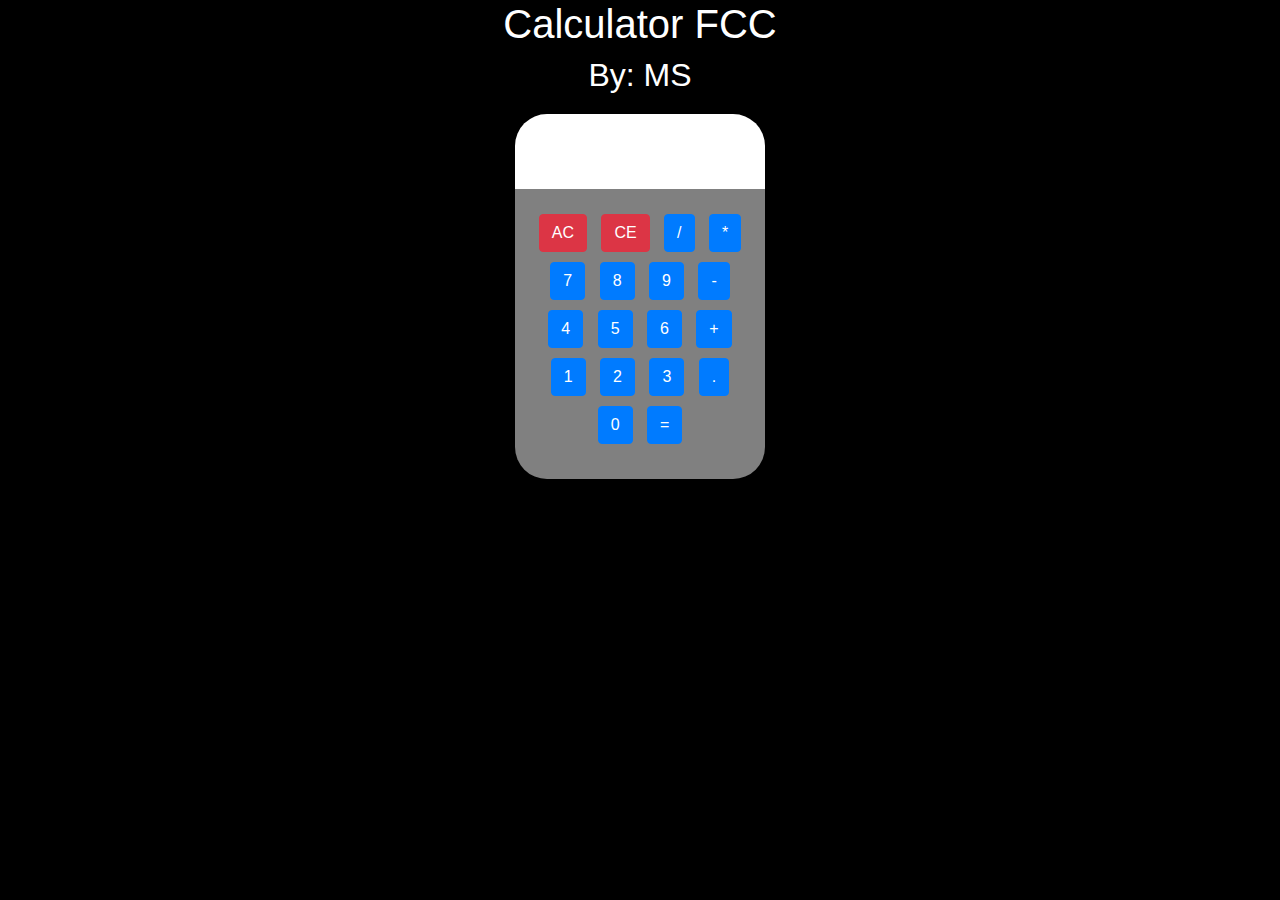
==== index1.html @ 23b69820 "calculator works, missing verification" ====
<!DOCTYPE html>
<html lang="en">
<head>
    <title>FCC Calculator</title>
    <link rel="stylesheet" href="https://maxcdn.bootstrapcdn.com/bootstrap/4.0.0/css/bootstrap.min.css" >
    <link rel="stylesheet" href="style.css">
</head>
<body class="body">

    <div class="text-center">
        <h1>Calculator FCC</h1>
        <h2>By: MS</h2>
    </div>
    <div id="calcOutput">
        <span id="show"></span>
        <hr>
    </div>
    <div class="text-center" id="calculator">
        <a href="#" class="btn btn-danger pressed">AC</a>
        <a href="#" class="btn btn-danger pressed">CE</a>
        <a href="#" class="btn btn-primary pressed" >/</a>
        <a href="#" class="btn btn-primary pressed" >*</a>
        <br>
        <a href="#" class="btn btn-primary pressed" >7</a>
        <a href="#" class="btn btn-primary pressed" >8</a>
        <a href="#" class="btn btn-primary pressed" >9</a>
        <a href="#" class="btn btn-primary pressed" >-</a>
        <br>
        <a href="#" class="btn btn-primary pressed" >4</a>
        <a href="#" class="btn btn-primary pressed" >5</a>
        <a href="#" class="btn btn-primary pressed" >6</a>
        <a href="#" class="btn btn-primary pressed" >+</a>
        <br>
        <a href="#" class="btn btn-primary pressed" >1</a>
        <a href="#" class="btn btn-primary pressed" >2</a>
        <a href="#" class="btn btn-primary pressed" >3</a>
        <a href="#" class="btn btn-primary pressed" >.</a>
        <br>
        <a href="#" class="btn btn-primary bigButton pressed" >0</a>
        <a href="#" class="btn btn-primary bigButton pressed">=</a>
    </div>

    <script src="index1.js"></script>
</body>
</html>
---- style.css ----
html, .body {
  background-color: black;
  color: white;
}

#calcOutput {
  background: white;
  width: 250px;
  height: 75px;
  border-top-left-radius: 2em;
  border-top-right-radius: 2em;
  margin: 0 auto;
  margin-top: 20px;
  padding-top: 20px;
  color: black;
}

#calculator {
  background: gray;
  width: 250px;
  margin: 0 auto;
  padding: 20px 0 30px 0;
  border-bottom-left-radius: 2em;
  border-bottom-right-radius: 2em;
}

#show {
  padding-left: 50px;
  font-size: 2em;
}

a {
  margin: 5px;
  /* width: 1vw;
  height: 1vw; */
}
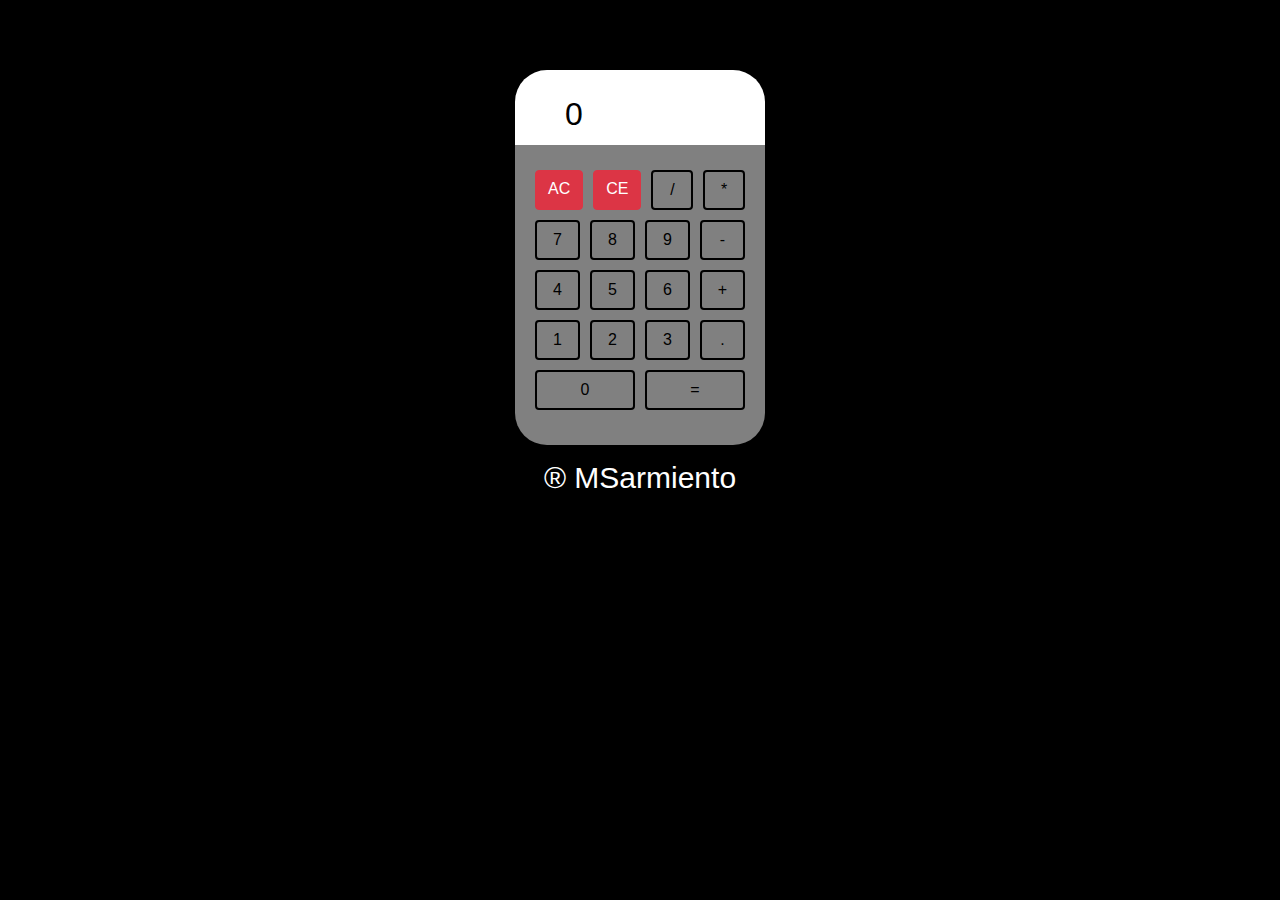
==== commit 1b2b9839: "styling and functionality ready" ====
--- a/index1.html
+++ b/index1.html
@@ -7,37 +7,44 @@
 </head>
 <body class="body">
 
-    <div class="text-center">
-        <h1>Calculator FCC</h1>
-        <h2>By: MS</h2>
-    </div>
     <div id="calcOutput">
-        <span id="show"></span>
-        <hr>
+      <span id="message"></span>
+      <span id="show"></span>
     </div>
     <div class="text-center" id="calculator">
-        <a href="#" class="btn btn-danger pressed">AC</a>
-        <a href="#" class="btn btn-danger pressed">CE</a>
-        <a href="#" class="btn btn-primary pressed" >/</a>
-        <a href="#" class="btn btn-primary pressed" >*</a>
-        <br>
-        <a href="#" class="btn btn-primary pressed" >7</a>
-        <a href="#" class="btn btn-primary pressed" >8</a>
-        <a href="#" class="btn btn-primary pressed" >9</a>
-        <a href="#" class="btn btn-primary pressed" >-</a>
-        <br>
-        <a href="#" class="btn btn-primary pressed" >4</a>
-        <a href="#" class="btn btn-primary pressed" >5</a>
-        <a href="#" class="btn btn-primary pressed" >6</a>
-        <a href="#" class="btn btn-primary pressed" >+</a>
-        <br>
-        <a href="#" class="btn btn-primary pressed" >1</a>
-        <a href="#" class="btn btn-primary pressed" >2</a>
-        <a href="#" class="btn btn-primary pressed" >3</a>
-        <a href="#" class="btn btn-primary pressed" >.</a>
-        <br>
-        <a href="#" class="btn btn-primary bigButton pressed" >0</a>
-        <a href="#" class="btn btn-primary bigButton pressed">=</a>
+        <div class="container">
+          <div class="container-cal">
+            <a href="#" class="btn btn-danger pressed">AC</a>
+            <a href="#" class="btn btn-danger pressed">CE</a>
+            <a href="#" class="btn btn-default pressed" >/</a>
+            <a href="#" class="btn btn-default pressed" >*</a>
+          </div>
+          <div class="container-cal">
+            <a href="#" class="btn btn-default pressed" >7</a>
+            <a href="#" class="btn btn-default pressed" >8</a>
+            <a href="#" class="btn btn-default pressed" >9</a>
+            <a href="#" class="btn btn-default pressed" >-</a>
+          </div>
+          <div class="container-cal">
+            <a href="#" class="btn btn-default pressed" >4</a>
+            <a href="#" class="btn btn-default pressed" >5</a>
+            <a href="#" class="btn btn-default pressed" >6</a>
+            <a href="#" class="btn btn-default pressed" >+</a>
+          </div>
+          <div class="container-cal">
+            <a href="#" class="btn btn-default pressed" >1</a>
+            <a href="#" class="btn btn-default pressed" >2</a>
+            <a href="#" class="btn btn-default pressed" >3</a>
+            <a href="#" class="btn btn-default pressed" >.</a>
+          </div>
+          <div class="container-last">
+            <a href="#" class="btn btn-default bigButton pressed" >0</a>
+            <a href="#" class="btn btn-default bigButton pressed">=</a>
+          </div>
+        </div>
+    </div>
+    <div id="trademark">
+      <p id="simbol">&reg MSarmiento</p>
     </div>
 
     <script src="index1.js"></script>
--- a/style.css
+++ b/style.css
@@ -10,9 +10,23 @@
   border-top-left-radius: 2em;
   border-top-right-radius: 2em;
   margin: 0 auto;
-  margin-top: 20px;
-  padding-top: 20px;
+  margin-top: 70px;
+  /* padding-top: 20px; */
   color: black;
+  display: grid;
+}
+
+#message{
+  text-align: center;
+  color: #fb3838;
+  font-size: 12px;
+  height: 10px;
+  margin-top: 2px;
+}
+
+#show {
+  padding-left: 50px;
+  font-size: 2em;
 }
 
 #calculator {
@@ -24,13 +38,31 @@
   border-bottom-right-radius: 2em;
 }
 
-#show {
-  padding-left: 50px;
-  font-size: 2em;
+#trademark{
+  text-align: center;
+  width: 35%;
+  margin: 10px auto;
+  font-size: 30px;
+}
+
+
+.btn.btn-default.pressed{
+  border: solid black 2px;
+  color: black;
+}
+
+.container-cal{
+  display: grid;
+  grid-template-columns: repeat(4, 1fr);
+}
+
+.container-last{
+  display: grid;
+  grid-template-columns: 1fr 1fr;
 }
 
 a {
   margin: 5px;
-  /* width: 1vw;
-  height: 1vw; */
+  outline: 0;
+  border: none;
 }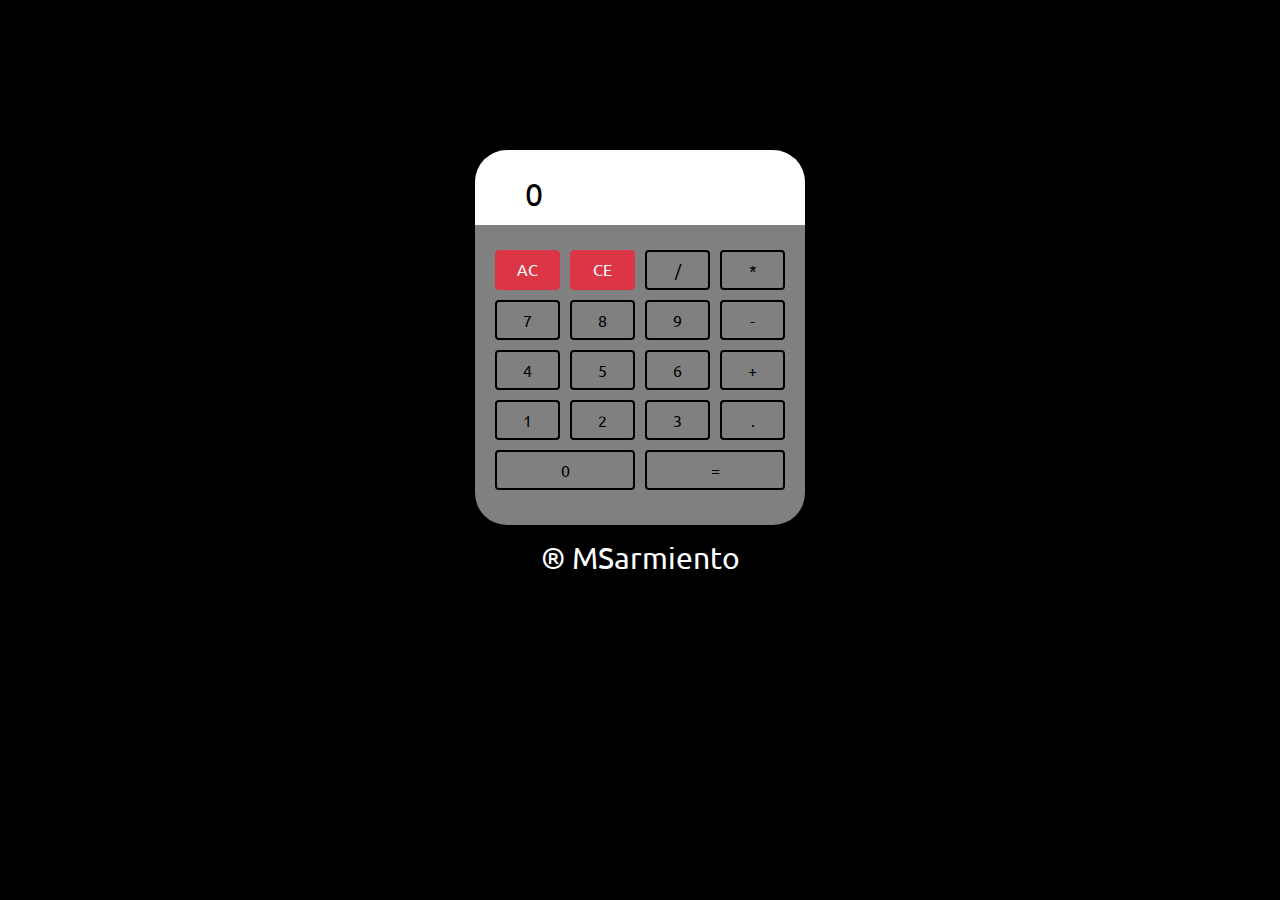
==== commit 8a9122a2: "added google fonts" ====
--- a/index1.html
+++ b/index1.html
@@ -2,51 +2,53 @@
 <html lang="en">
 <head>
     <title>FCC Calculator</title>
+    <link href="https://fonts.googleapis.com/css?family=Ubuntu:400,700" rel="stylesheet">
     <link rel="stylesheet" href="https://maxcdn.bootstrapcdn.com/bootstrap/4.0.0/css/bootstrap.min.css" >
     <link rel="stylesheet" href="style.css">
 </head>
 <body class="body">
+<div class="container">
+  <div id="calcOutput">
+    <span id="message"></span>
+    <span id="show"></span>
+  </div>
+  <div class="text-center" id="calculator">
+      <div class="container">
+        <div class="container-cal">
+          <a href="#" class="btn btn-danger pressed" id="AC">AC</a>
+          <a href="#" class="btn btn-danger pressed" id="CE">CE</a>
+          <a href="#" class="btn btn-default pressed" id="/" >/</a>
+          <a href="#" class="btn btn-default pressed" id="*" >*</a>
+        </div>
+        <div class="container-cal">
+          <a href="#" class="btn btn-default pressed" id="7" >7</a>
+          <a href="#" class="btn btn-default pressed" id="8" >8</a>
+          <a href="#" class="btn btn-default pressed" id="9" >9</a>
+          <a href="#" class="btn btn-default pressed" id="-" >-</a>
+        </div>
+        <div class="container-cal">
+          <a href="#" class="btn btn-default pressed" id="4" >4</a>
+          <a href="#" class="btn btn-default pressed" id="5" >5</a>
+          <a href="#" class="btn btn-default pressed"  id="6">6</a>
+          <a href="#" class="btn btn-default pressed"  id="+">+</a>
+        </div>
+        <div class="container-cal">
+          <a href="#" class="btn btn-default pressed"  id="1">1</a>
+          <a href="#" class="btn btn-default pressed"  id="2">2</a>
+          <a href="#" class="btn btn-default pressed"  id="3">3</a>
+          <a href="#" class="btn btn-default pressed"  id=".">.</a>
+        </div>
+        <div class="container-last">
+          <a href="#" class="btn btn-default bigButton pressed"  id="0">0</a>
+          <a href="#" class="btn btn-default bigButton pressed" id="=">=</a>
+        </div>
+      </div>
+  </div>
+  <div id="trademark">
+    <p id="simbol">&reg MSarmiento</p>
+  </div>
+</div>  
 
-    <div id="calcOutput">
-      <span id="message"></span>
-      <span id="show"></span>
-    </div>
-    <div class="text-center" id="calculator">
-        <div class="container">
-          <div class="container-cal">
-            <a href="#" class="btn btn-danger pressed">AC</a>
-            <a href="#" class="btn btn-danger pressed">CE</a>
-            <a href="#" class="btn btn-default pressed" >/</a>
-            <a href="#" class="btn btn-default pressed" >*</a>
-          </div>
-          <div class="container-cal">
-            <a href="#" class="btn btn-default pressed" >7</a>
-            <a href="#" class="btn btn-default pressed" >8</a>
-            <a href="#" class="btn btn-default pressed" >9</a>
-            <a href="#" class="btn btn-default pressed" >-</a>
-          </div>
-          <div class="container-cal">
-            <a href="#" class="btn btn-default pressed" >4</a>
-            <a href="#" class="btn btn-default pressed" >5</a>
-            <a href="#" class="btn btn-default pressed" >6</a>
-            <a href="#" class="btn btn-default pressed" >+</a>
-          </div>
-          <div class="container-cal">
-            <a href="#" class="btn btn-default pressed" >1</a>
-            <a href="#" class="btn btn-default pressed" >2</a>
-            <a href="#" class="btn btn-default pressed" >3</a>
-            <a href="#" class="btn btn-default pressed" >.</a>
-          </div>
-          <div class="container-last">
-            <a href="#" class="btn btn-default bigButton pressed" >0</a>
-            <a href="#" class="btn btn-default bigButton pressed">=</a>
-          </div>
-        </div>
-    </div>
-    <div id="trademark">
-      <p id="simbol">&reg MSarmiento</p>
-    </div>
-
-    <script src="index1.js"></script>
+  <script src="index1.js"></script>
 </body>
 </html>--- a/style.css
+++ b/style.css
@@ -1,27 +1,30 @@
 html, .body {
   background-color: black;
   color: white;
+  font-family: Ubuntu;
 }
 
 #calcOutput {
   background: white;
-  width: 250px;
+  width: 330px;
   height: 75px;
   border-top-left-radius: 2em;
   border-top-right-radius: 2em;
   margin: 0 auto;
-  margin-top: 70px;
+  margin-top: 150px;
   /* padding-top: 20px; */
   color: black;
   display: grid;
 }
 
-#message{
+#message {
   text-align: center;
   color: #fb3838;
-  font-size: 12px;
+  font-size: 16px;
   height: 10px;
+  font-weight: 700;
   margin-top: 2px;
+  letter-spacing: 2px;
 }
 
 #show {
@@ -31,7 +34,7 @@
 
 #calculator {
   background: gray;
-  width: 250px;
+  width: 330px;
   margin: 0 auto;
   padding: 20px 0 30px 0;
   border-bottom-left-radius: 2em;
